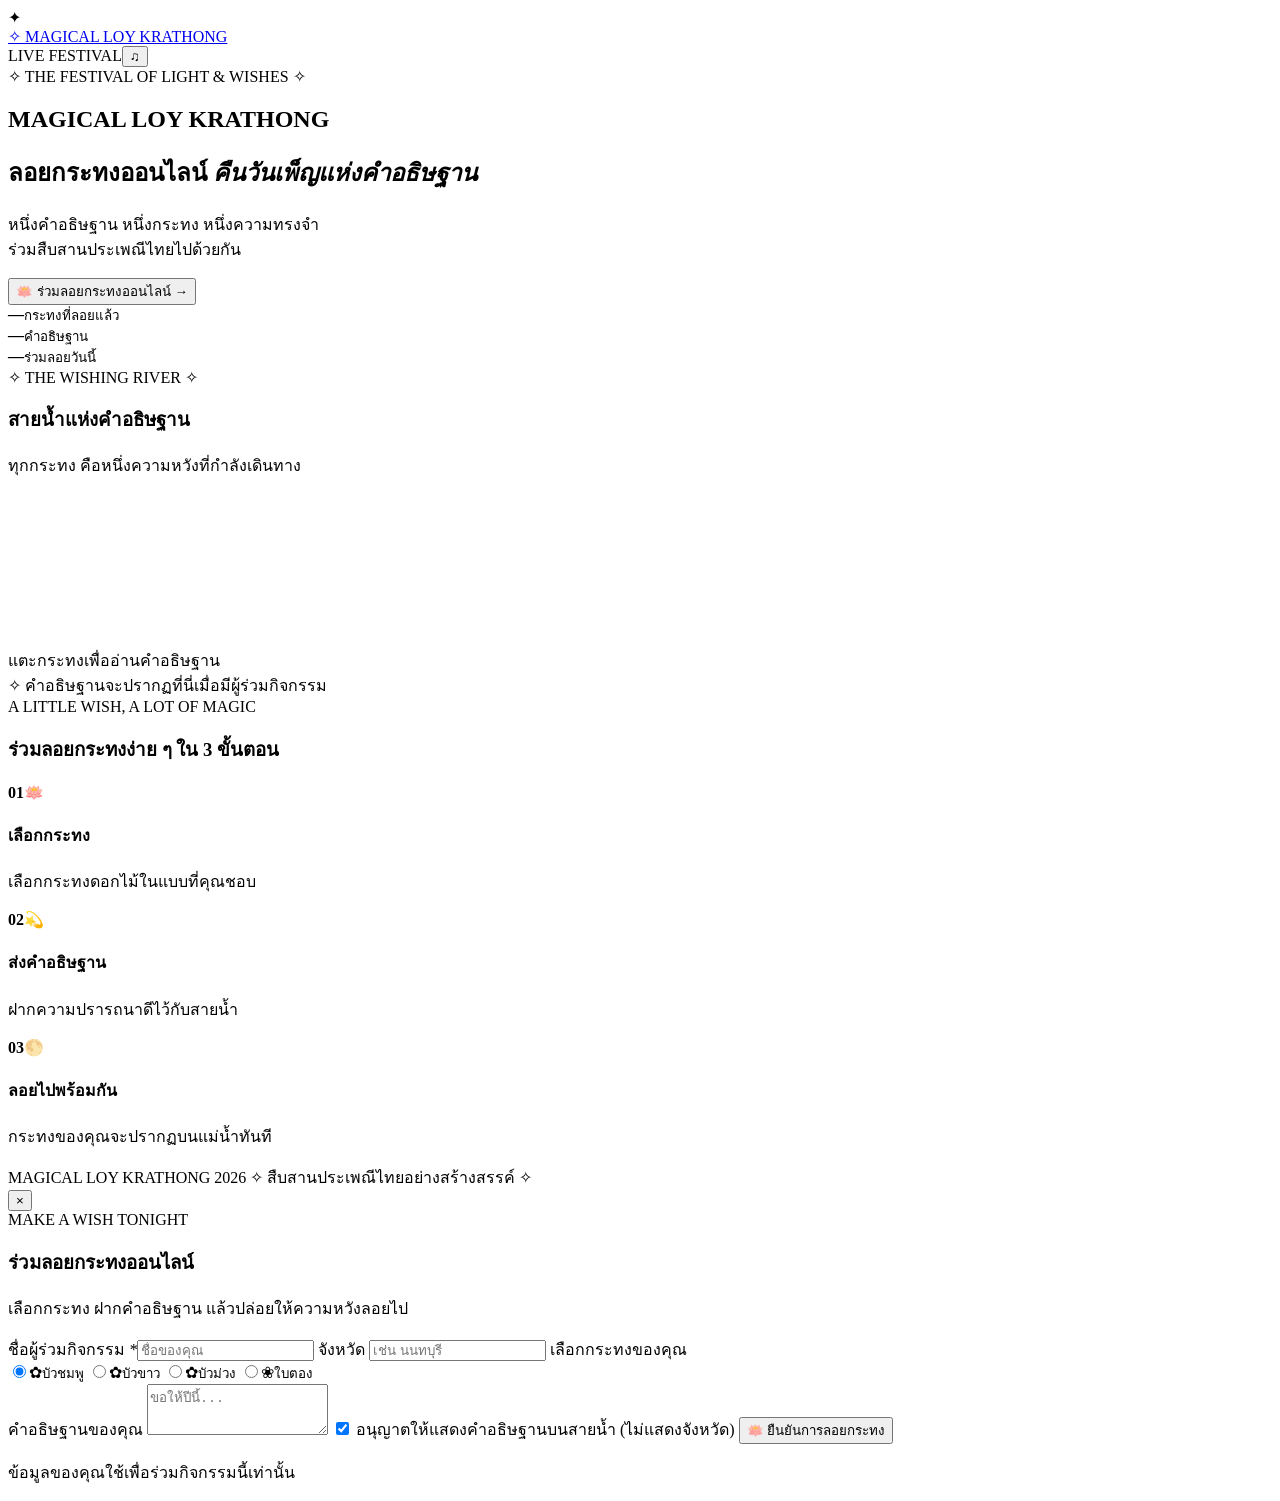
==== index.html @ 8a5355aa "Add files via upload" ====
<!doctype html>
<html lang="th">
<head>
<meta charset="utf-8"><meta name="viewport" content="width=device-width,initial-scale=1">
<meta name="theme-color" content="#090d27">
<meta name="description" content="ร่วมลอยกระทงออนไลน์ ส่งคำอธิษฐานไปกับสายน้ำแห่งความทรงจำ">
<title>MAGICAL LOY KRATHONG 2026</title>
<link rel="preconnect" href="https://fonts.googleapis.com"><link href="https://fonts.googleapis.com/css2?family=Kanit:wght@300;400;500;600;700&family=Prompt:wght@300;400;500;600&display=swap" rel="stylesheet">
<link rel="stylesheet" href="assets/css/style.css">
</head>
<body>
<div class="sky">
  <div class="moon"></div><div class="stars" id="stars"></div>
  <div class="temple">✦</div>
  <header class="topbar"><a class="brand" href="#">✧ MAGICAL <span>LOY KRATHONG</span></a><div class="top-actions"><span class="live-dot"></span><span>LIVE FESTIVAL</span><button id="soundBtn" class="icon-btn" aria-label="เปิดหรือปิดเสียง">♫</button></div></header>
  <main>
    <section class="hero">
      <div class="eyebrow">✧ THE FESTIVAL OF LIGHT & WISHES ✧</div>
      <h1>MAGICAL <span>LOY KRATHONG</span></h1>
      <h2>ลอยกระทงออนไลน์ <i>คืนวันเพ็ญแห่งคำอธิษฐาน</i></h2>
      <p class="intro">หนึ่งคำอธิษฐาน หนึ่งกระทง หนึ่งความทรงจำ<br>ร่วมสืบสานประเพณีไทยไปด้วยกัน</p>
      <button class="primary-btn" id="openRegister">🪷 ร่วมลอยกระทงออนไลน์ <span>→</span></button>
      <div class="stats">
        <div><strong id="totalCount">—</strong><small>กระทงที่ลอยแล้ว</small></div>
        <div class="stat-sep"></div>
        <div><strong id="wishCount">—</strong><small>คำอธิษฐาน</small></div>
        <div class="stat-sep"></div>
        <div><strong id="todayCount">—</strong><small>ร่วมลอยวันนี้</small></div>
      </div>
    </section>
    <section class="river-section">
      <div class="river-heading"><span>✧ THE WISHING RIVER ✧</span><h3>สายน้ำแห่งคำอธิษฐาน</h3><p>ทุกกระทง คือหนึ่งความหวังที่กำลังเดินทาง</p></div>
      <div class="river-wrap"><canvas id="riverCanvas" aria-label="แม่น้ำและกระทงลอย"></canvas><div class="river-glow"></div><div class="river-hint">แตะกระทงเพื่ออ่านคำอธิษฐาน</div></div>
      <div class="wish-strip" id="wishStrip"><span>✧</span> คำอธิษฐานจะปรากฏที่นี่เมื่อมีผู้ร่วมกิจกรรม</div>
    </section>
    <section class="how"><div class="eyebrow">A LITTLE WISH, A LOT OF MAGIC</div><h3>ร่วมลอยกระทงง่าย ๆ ใน 3 ขั้นตอน</h3><div class="steps"><article><b>01</b><span>🪷</span><h4>เลือกกระทง</h4><p>เลือกกระทงดอกไม้ในแบบที่คุณชอบ</p></article><article><b>02</b><span>💫</span><h4>ส่งคำอธิษฐาน</h4><p>ฝากความปรารถนาดีไว้กับสายน้ำ</p></article><article><b>03</b><span>🌕</span><h4>ลอยไปพร้อมกัน</h4><p>กระทงของคุณจะปรากฏบนแม่น้ำทันที</p></article></div></section>
  </main>
  <footer>MAGICAL LOY KRATHONG 2026 <span>✧ สืบสานประเพณีไทยอย่างสร้างสรรค์ ✧</span></footer>
</div>

<div class="modal-backdrop" id="registerModal" aria-hidden="true">
 <div class="modal">
  <button class="close-btn" id="closeRegister" aria-label="ปิด">×</button>
  <div class="eyebrow">MAKE A WISH TONIGHT</div><h3>ร่วมลอยกระทงออนไลน์</h3><p class="muted">เลือกกระทง ฝากคำอธิษฐาน แล้วปล่อยให้ความหวังลอยไป</p>
  <form id="registerForm">
   <label>ชื่อผู้ร่วมกิจกรรม <em>*</em><input name="name" maxlength="60" required placeholder="ชื่อของคุณ"></label>
   <label>จังหวัด <input name="province" maxlength="80" placeholder="เช่น นนทบุรี"></label>
   <label>เลือกกระทงของคุณ</label>
   <div class="krathong-options">
    <label class="kr-option selected"><input type="radio" name="type" value="pink" checked><span class="flower pink">✿</span><small>บัวชมพู</small></label>
    <label class="kr-option"><input type="radio" name="type" value="white"><span class="flower white">✿</span><small>บัวขาว</small></label>
    <label class="kr-option"><input type="radio" name="type" value="purple"><span class="flower purple">✿</span><small>บัวม่วง</small></label>
    <label class="kr-option"><input type="radio" name="type" value="banana"><span class="flower banana">❀</span><small>ใบตอง</small></label>
   </div>
   <label>คำอธิษฐานของคุณ <textarea name="wish" maxlength="300" rows="3" placeholder="ขอให้ปีนี้..."></textarea></label>
   <label class="checkline"><input type="checkbox" name="isPublic" checked> อนุญาตให้แสดงคำอธิษฐานบนสายน้ำ (ไม่แสดงจังหวัด)</label>
   <button class="primary-btn submit-btn" type="submit" id="submitBtn">🪷 ยืนยันการลอยกระทง</button>
   <p class="tiny-note">ข้อมูลของคุณใช้เพื่อร่วมกิจกรรมนี้เท่านั้น</p>
  </form>
 </div>
</div>
<div class="toast" id="toast" role="status"></div>
<iframe name="gasFrame" id="gasFrame" hidden></iframe>
<script>window.MLK_CONFIG={API_URL:"https://script.google.com/macros/s/AKfycbyF2YvfdCRjk7DsyJxq_kQwsOe3hr_NYa4BOGJVbSsuf0fq9IJv3-2B1YnE3I2Cj1Ar/exec"};</script>
<script src="assets/js/app.js"></script>
</body></html>
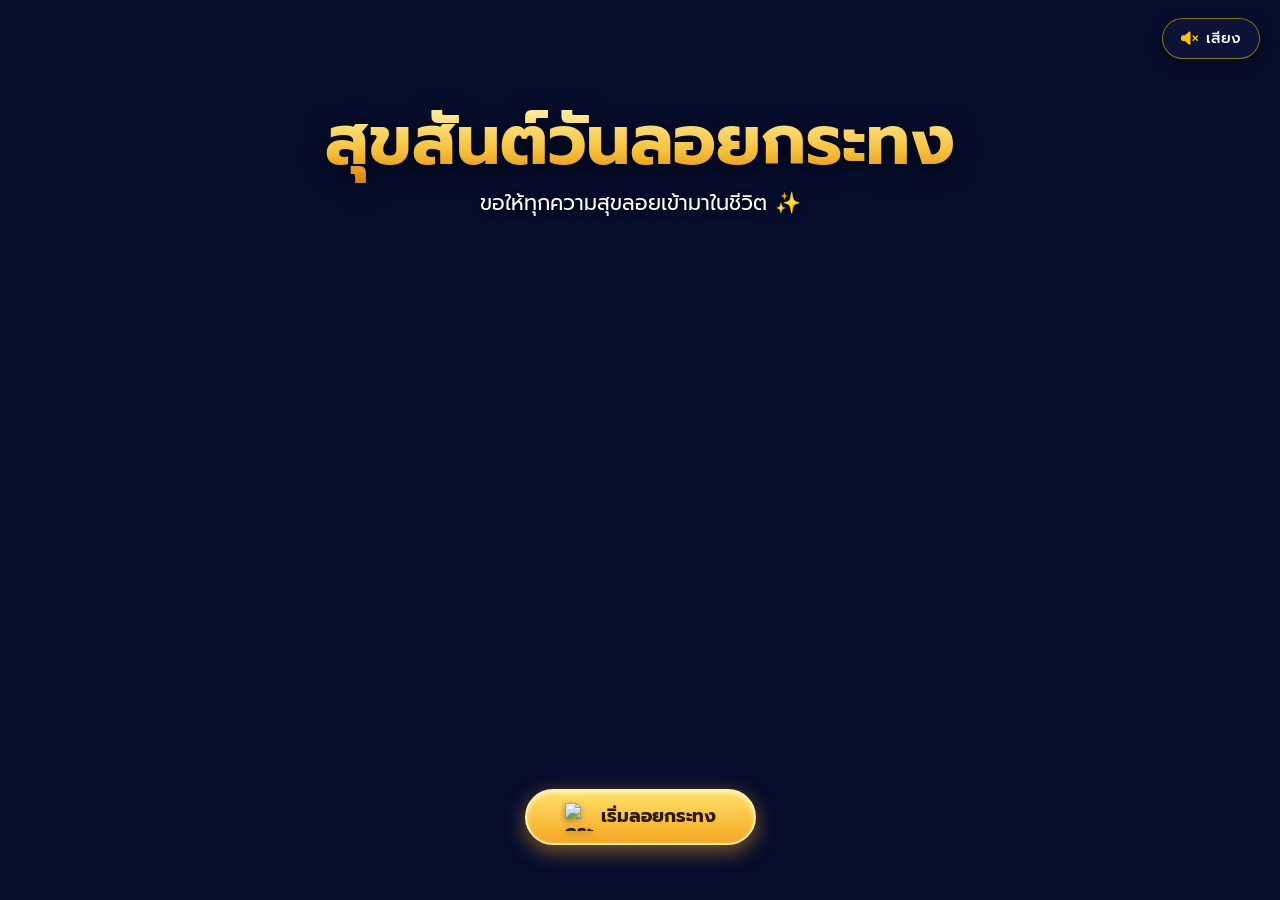
==== commit 15156d6c: "Update index.html" ====
--- a/index.html
+++ b/index.html
@@ -1,66 +1,768 @@
-<!doctype html>
+<!DOCTYPE html>
 <html lang="th">
 <head>
-<meta charset="utf-8"><meta name="viewport" content="width=device-width,initial-scale=1">
-<meta name="theme-color" content="#090d27">
-<meta name="description" content="ร่วมลอยกระทงออนไลน์ ส่งคำอธิษฐานไปกับสายน้ำแห่งความทรงจำ">
-<title>MAGICAL LOY KRATHONG 2026</title>
-<link rel="preconnect" href="https://fonts.googleapis.com"><link href="https://fonts.googleapis.com/css2?family=Kanit:wght@300;400;500;600;700&family=Prompt:wght@300;400;500;600&display=swap" rel="stylesheet">
-<link rel="stylesheet" href="assets/css/style.css">
+  <meta charset="UTF-8">
+  <meta name="viewport" content="width=device-width, initial-scale=1.0">
+  <title>สุขสันต์วันลอยกระทง</title>
+
+  <!-- Google Fonts -->
+  <link href="https://fonts.googleapis.com/css2?family=Prompt:wght@300;400;500;600;700&display=swap" rel="stylesheet">
+  <!-- Bootstrap 5 CSS -->
+  <link href="https://cdn.jsdelivr.net/npm/bootstrap@5.3.2/dist/css/bootstrap.min.css" rel="stylesheet">
+  <!-- SweetAlert2 CSS -->
+  <link href="https://cdn.jsdelivr.net/npm/sweetalert2@11/dist/sweetalert2.min.css" rel="stylesheet">
+  <!-- FontAwesome Icons -->
+  <link rel="stylesheet" href="https://cdnjs.cloudflare.com/ajax/libs/font-awesome/6.4.2/css/all.min.css">
+
+  <style>
+    :root {
+      --bg-image: url('https://s.imgz.io/2026/11/23/Loykrathong367a21b5b9f10a13.png');
+      --gold-gradient: linear-gradient(180deg, #FFE169 0%, #F5A623 100%);
+      --glass-bg: rgba(16, 24, 64, 0.72);
+      --glass-border: rgba(255, 215, 0, 0.45);
+    }
+
+    * {
+      box-sizing: border-box;
+      user-select: none;
+    }
+
+    body, html {
+      margin: 0;
+      padding: 0;
+      width: 100%;
+      height: 100%;
+      overflow: hidden;
+      font-family: 'Prompt', sans-serif;
+      background-color: #070d2d;
+    }
+
+    .scene-container {
+      position: relative;
+      width: 100vw;
+      height: 100vh;
+      background-image: linear-gradient(to bottom, rgba(7, 13, 45, 0.25), rgba(7, 13, 45, 0.45)), var(--bg-image);
+      background-size: cover;
+      background-position: center bottom;
+      overflow: hidden;
+    }
+
+    .top-bar {
+      position: fixed;
+      top: 18px;
+      left: 20px;
+      right: 20px;
+      z-index: 100;
+      display: flex;
+      justify-content: space-between;
+      align-items: center;
+      pointer-events: none;
+    }
+
+    .pill-badge {
+      pointer-events: auto;
+      background: rgba(15, 22, 58, 0.75);
+      backdrop-filter: blur(8px);
+      border: 1.5px solid rgba(255, 215, 0, 0.5);
+      color: #fff;
+      padding: 8px 18px;
+      border-radius: 50px;
+      font-size: 0.95rem;
+      font-weight: 500;
+      box-shadow: 0 4px 15px rgba(0, 0, 0, 0.4);
+      display: flex;
+      align-items: center;
+      gap: 8px;
+      transition: all 0.25s ease;
+    }
+
+    .btn-sound {
+      cursor: pointer;
+    }
+
+    .btn-sound:hover {
+      background: rgba(35, 48, 110, 0.9);
+      transform: scale(1.05);
+    }
+
+    .river-area {
+      position: absolute;
+      bottom: 0;
+      left: 0;
+      width: 100%;
+      height: 52%;
+      z-index: 10;
+      pointer-events: none;
+    }
+
+    /* ตัวกระทงที่ลอยอยู่ในน้ำพร้อมเอฟเฟ็กต์ */
+    .floating-krathong {
+      position: absolute;
+      display: flex;
+      flex-direction: column;
+      align-items: center;
+      cursor: pointer;
+      pointer-events: auto;
+      animation: floatAcross linear infinite, waveMotion 5s ease-in-out infinite;
+      transition: transform 0.4s ease, filter 0.4s ease;
+    }
+
+    .floating-krathong:hover {
+      z-index: 99 !important;
+      transform: scale(1.12);
+      filter: drop-shadow(0 0 18px rgba(255, 225, 105, 0.95));
+    }
+
+    .floating-krathong.just-launched {
+      animation: floatAcross linear infinite, waveMotion 5s ease-in-out infinite, newLaunchGlow 3.5s ease-out;
+    }
+
+    .krathong-name-tag {
+      background: rgba(12, 18, 48, 0.85);
+      border: 1px solid rgba(255, 215, 0, 0.7);
+      color: #fff;
+      padding: 3px 14px;
+      border-radius: 20px;
+      font-size: 0.82rem;
+      white-space: nowrap;
+      margin-bottom: 5px;
+      box-shadow: 0 2px 8px rgba(0,0,0,0.5);
+      text-shadow: 0 1px 2px #000;
+      z-index: 2;
+    }
+
+    .krathong-wrapper {
+      position: relative;
+      display: flex;
+      justify-content: center;
+      align-items: center;
+    }
+
+    .krathong-img {
+      position: relative;
+      z-index: 2;
+      width: 95px;
+      height: auto;
+      animation: candleGlow 2.2s ease-in-out infinite alternate;
+    }
+
+    .water-ripple {
+      position: absolute;
+      bottom: 2px;
+      width: 85%;
+      height: 18px;
+      border-radius: 50%;
+      border: 1.5px solid rgba(255, 245, 190, 0.55);
+      box-shadow: 0 0 10px rgba(255, 215, 0, 0.35);
+      z-index: 1;
+      animation: rippleExpand 3.5s ease-out infinite;
+      pointer-events: none;
+    }
+
+    .water-ripple.delay-2 {
+      animation-delay: 1.75s;
+    }
+
+    @keyframes floatAcross {
+      0% { left: -160px; }
+      100% { left: calc(100vw + 160px); }
+    }
+
+    @keyframes waveMotion {
+      0%, 100% {
+        transform: translateY(0px) rotate(-1.8deg);
+      }
+      50% {
+        transform: translateY(-8px) rotate(1.8deg);
+      }
+    }
+
+    @keyframes candleGlow {
+      0% {
+        filter: drop-shadow(0 6px 8px rgba(0, 0, 0, 0.6)) drop-shadow(0 -2px 6px rgba(255, 210, 80, 0.35));
+      }
+      100% {
+        filter: drop-shadow(0 6px 8px rgba(0, 0, 0, 0.6)) drop-shadow(0 -4px 14px rgba(255, 230, 120, 0.85));
+      }
+    }
+
+    @keyframes rippleExpand {
+      0% {
+        transform: scale(0.75);
+        opacity: 0.85;
+      }
+      100% {
+        transform: scale(1.65);
+        opacity: 0;
+      }
+    }
+
+    @keyframes newLaunchGlow {
+      0% {
+        filter: drop-shadow(0 0 28px rgba(255, 230, 100, 1)) brightness(1.25);
+      }
+      100% {
+        filter: drop-shadow(0 0 0px rgba(255, 230, 100, 0)) brightness(1);
+      }
+    }
+
+    .welcome-overlay {
+      position: absolute;
+      inset: 0;
+      z-index: 30;
+      display: flex;
+      flex-direction: column;
+      justify-content: space-between;
+      align-items: center;
+      padding: 90px 20px 55px;
+      pointer-events: none;
+    }
+
+    .hero-title-box {
+      text-align: center;
+      margin-top: 10px;
+    }
+
+    .hero-title {
+      font-family: 'Prompt', sans-serif;
+      font-weight: 700;
+      font-size: clamp(2.3rem, 5.5vw, 4.3rem);
+      background: linear-gradient(180deg, #FFF6B7 0%, #F6C23E 60%, #D9820B 100%);
+      -webkit-background-clip: text;
+      -webkit-text-fill-color: transparent;
+      filter: drop-shadow(0 4px 12px rgba(0, 0, 0, 0.75));
+      margin-bottom: 5px;
+    }
+
+    .hero-subtitle {
+      color: #fff;
+      font-size: clamp(1rem, 2vw, 1.3rem);
+      text-shadow: 0 2px 8px rgba(0, 0, 0, 0.85);
+    }
+
+    .btn-gold {
+      pointer-events: auto;
+      background: var(--gold-gradient);
+      color: #2b1800;
+      font-weight: 700;
+      font-size: 1.15rem;
+      border: 2px solid #FFF2A6;
+      border-radius: 50px;
+      padding: 12px 38px;
+      box-shadow: 0 6px 20px rgba(245, 166, 35, 0.5), inset 0 2px 4px rgba(255,255,255,0.6);
+      transition: all 0.25s ease;
+      cursor: pointer;
+    }
+
+    .btn-gold:hover {
+      transform: translateY(-2px) scale(1.03);
+      box-shadow: 0 8px 25px rgba(255, 215, 0, 0.75);
+      color: #1a0e00;
+    }
+
+    .btn-gold:disabled {
+      opacity: 0.55;
+      cursor: not-allowed;
+      transform: none;
+    }
+
+    .btn-krathong-icon {
+      width: 28px;
+      height: 28px;
+      object-fit: contain;
+      filter: drop-shadow(0 2px 3px rgba(0, 0, 0, 0.35));
+      transition: transform 0.25s ease;
+    }
+
+    .btn-gold:hover .btn-krathong-icon {
+      transform: scale(1.15) rotate(-6deg);
+    }
+
+    .btn-dark-pill {
+      pointer-events: auto;
+      background: rgba(15, 22, 58, 0.82);
+      backdrop-filter: blur(6px);
+      color: #fff;
+      font-weight: 500;
+      font-size: 1rem;
+      border: 1.5px solid rgba(255, 215, 0, 0.5);
+      border-radius: 50px;
+      padding: 12px 26px;
+      transition: all 0.25s ease;
+      cursor: pointer;
+    }
+
+    .btn-dark-pill:hover {
+      background: rgba(30, 42, 98, 0.95);
+      border-color: #FFD700;
+    }
+
+    .glass-modal {
+      position: fixed;
+      inset: 0;
+      z-index: 50;
+      background: rgba(5, 10, 30, 0.55);
+      backdrop-filter: blur(4px);
+      display: none;
+      justify-content: center;
+      align-items: center;
+      padding: 15px;
+    }
+
+    .glass-card {
+      background: var(--glass-bg);
+      backdrop-filter: blur(14px);
+      border: 1.5px solid var(--glass-border);
+      border-radius: 24px;
+      padding: 24px;
+      width: 100%;
+      max-width: 780px;
+      max-height: 90vh;
+      overflow-y: auto;
+      box-shadow: 0 15px 40px rgba(0, 0, 0, 0.65);
+      color: #fff;
+    }
+
+    .glass-card-sm {
+      max-width: 460px;
+    }
+
+    .modal-heading {
+      text-align: center;
+      font-weight: 700;
+      font-size: 1.75rem;
+      color: #FFE169;
+      text-shadow: 0 2px 6px rgba(0,0,0,0.6);
+      margin-bottom: 18px;
+    }
+
+    .krathong-option {
+      background: rgba(255, 255, 255, 0.07);
+      border: 2px solid rgba(255, 255, 255, 0.15);
+      border-radius: 18px;
+      padding: 14px 10px;
+      text-align: center;
+      cursor: pointer;
+      transition: all 0.25s ease;
+      height: 100%;
+      display: flex;
+      flex-direction: column;
+      justify-content: center;
+      align-items: center;
+    }
+
+    .krathong-option:hover {
+      background: rgba(255, 215, 0, 0.14);
+      border-color: rgba(255, 215, 0, 0.6);
+      transform: translateY(-3px);
+    }
+
+    .krathong-option.selected {
+      background: rgba(255, 215, 0, 0.24);
+      border-color: #FFD700;
+      box-shadow: 0 0 18px rgba(255, 215, 0, 0.45);
+    }
+
+    .krathong-option img {
+      width: 115px;
+      height: 115px;
+      object-fit: contain;
+      margin-bottom: 8px;
+      filter: drop-shadow(0 5px 8px rgba(0,0,0,0.45));
+    }
+
+    .krathong-option-title {
+      font-size: 0.95rem;
+      font-weight: 500;
+      color: #f8f9fa;
+    }
+
+    .custom-label {
+      color: #FFE169;
+      font-weight: 600;
+      margin-bottom: 6px;
+      display: block;
+    }
+
+    .custom-input {
+      background: rgba(255, 255, 255, 0.92);
+      border: 2px solid transparent;
+      border-radius: 14px;
+      padding: 12px 15px;
+      font-size: 1rem;
+      color: #1a1a1a;
+      width: 100%;
+    }
+
+    .custom-input:focus {
+      outline: none;
+      border-color: #FFD700;
+      box-shadow: 0 0 12px rgba(255, 215, 0, 0.5);
+    }
+
+    .bottom-action-bar {
+      position: fixed;
+      bottom: 28px;
+      left: 0;
+      right: 0;
+      z-index: 40;
+      display: none;
+      justify-content: center;
+      align-items: center;
+      gap: 14px;
+      flex-wrap: wrap;
+      padding: 0 15px;
+    }
+
+    .swal2-popup {
+      background: #131c4e !important;
+      color: #fff !important;
+      border: 1.5px solid #FFD700 !important;
+      border-radius: 20px !important;
+      font-family: 'Prompt', sans-serif !important;
+    }
+
+    .swal2-title {
+      color: #FFE169 !important;
+    }
+  </style>
 </head>
 <body>
-<div class="sky">
-  <div class="moon"></div><div class="stars" id="stars"></div>
-  <div class="temple">✦</div>
-  <header class="topbar"><a class="brand" href="#">✧ MAGICAL <span>LOY KRATHONG</span></a><div class="top-actions"><span class="live-dot"></span><span>LIVE FESTIVAL</span><button id="soundBtn" class="icon-btn" aria-label="เปิดหรือปิดเสียง">♫</button></div></header>
-  <main>
-    <section class="hero">
-      <div class="eyebrow">✧ THE FESTIVAL OF LIGHT & WISHES ✧</div>
-      <h1>MAGICAL <span>LOY KRATHONG</span></h1>
-      <h2>ลอยกระทงออนไลน์ <i>คืนวันเพ็ญแห่งคำอธิษฐาน</i></h2>
-      <p class="intro">หนึ่งคำอธิษฐาน หนึ่งกระทง หนึ่งความทรงจำ<br>ร่วมสืบสานประเพณีไทยไปด้วยกัน</p>
-      <button class="primary-btn" id="openRegister">🪷 ร่วมลอยกระทงออนไลน์ <span>→</span></button>
-      <div class="stats">
-        <div><strong id="totalCount">—</strong><small>กระทงที่ลอยแล้ว</small></div>
-        <div class="stat-sep"></div>
-        <div><strong id="wishCount">—</strong><small>คำอธิษฐาน</small></div>
-        <div class="stat-sep"></div>
-        <div><strong id="todayCount">—</strong><small>ร่วมลอยวันนี้</small></div>
+
+  <audio id="bgMusic" loop>
+    <source src="https://rnpkk6466-beep.github.io/music/Loy%20Krathong.mp3" type="audio/mpeg">
+  </audio>
+
+  <div class="scene-container">
+    <div class="top-bar">
+      <div class="pill-badge" id="counterBadge" style="visibility: hidden;">
+        <span>🪷 กระทงในแม่น้ำ <strong id="krathongCount" class="text-warning">0</strong> ใบ</span>
       </div>
-    </section>
-    <section class="river-section">
-      <div class="river-heading"><span>✧ THE WISHING RIVER ✧</span><h3>สายน้ำแห่งคำอธิษฐาน</h3><p>ทุกกระทง คือหนึ่งความหวังที่กำลังเดินทาง</p></div>
-      <div class="river-wrap"><canvas id="riverCanvas" aria-label="แม่น้ำและกระทงลอย"></canvas><div class="river-glow"></div><div class="river-hint">แตะกระทงเพื่ออ่านคำอธิษฐาน</div></div>
-      <div class="wish-strip" id="wishStrip"><span>✧</span> คำอธิษฐานจะปรากฏที่นี่เมื่อมีผู้ร่วมกิจกรรม</div>
-    </section>
-    <section class="how"><div class="eyebrow">A LITTLE WISH, A LOT OF MAGIC</div><h3>ร่วมลอยกระทงง่าย ๆ ใน 3 ขั้นตอน</h3><div class="steps"><article><b>01</b><span>🪷</span><h4>เลือกกระทง</h4><p>เลือกกระทงดอกไม้ในแบบที่คุณชอบ</p></article><article><b>02</b><span>💫</span><h4>ส่งคำอธิษฐาน</h4><p>ฝากความปรารถนาดีไว้กับสายน้ำ</p></article><article><b>03</b><span>🌕</span><h4>ลอยไปพร้อมกัน</h4><p>กระทงของคุณจะปรากฏบนแม่น้ำทันที</p></article></div></section>
-  </main>
-  <footer>MAGICAL LOY KRATHONG 2026 <span>✧ สืบสานประเพณีไทยอย่างสร้างสรรค์ ✧</span></footer>
-</div>
-
-<div class="modal-backdrop" id="registerModal" aria-hidden="true">
- <div class="modal">
-  <button class="close-btn" id="closeRegister" aria-label="ปิด">×</button>
-  <div class="eyebrow">MAKE A WISH TONIGHT</div><h3>ร่วมลอยกระทงออนไลน์</h3><p class="muted">เลือกกระทง ฝากคำอธิษฐาน แล้วปล่อยให้ความหวังลอยไป</p>
-  <form id="registerForm">
-   <label>ชื่อผู้ร่วมกิจกรรม <em>*</em><input name="name" maxlength="60" required placeholder="ชื่อของคุณ"></label>
-   <label>จังหวัด <input name="province" maxlength="80" placeholder="เช่น นนทบุรี"></label>
-   <label>เลือกกระทงของคุณ</label>
-   <div class="krathong-options">
-    <label class="kr-option selected"><input type="radio" name="type" value="pink" checked><span class="flower pink">✿</span><small>บัวชมพู</small></label>
-    <label class="kr-option"><input type="radio" name="type" value="white"><span class="flower white">✿</span><small>บัวขาว</small></label>
-    <label class="kr-option"><input type="radio" name="type" value="purple"><span class="flower purple">✿</span><small>บัวม่วง</small></label>
-    <label class="kr-option"><input type="radio" name="type" value="banana"><span class="flower banana">❀</span><small>ใบตอง</small></label>
-   </div>
-   <label>คำอธิษฐานของคุณ <textarea name="wish" maxlength="300" rows="3" placeholder="ขอให้ปีนี้..."></textarea></label>
-   <label class="checkline"><input type="checkbox" name="isPublic" checked> อนุญาตให้แสดงคำอธิษฐานบนสายน้ำ (ไม่แสดงจังหวัด)</label>
-   <button class="primary-btn submit-btn" type="submit" id="submitBtn">🪷 ยืนยันการลอยกระทง</button>
-   <p class="tiny-note">ข้อมูลของคุณใช้เพื่อร่วมกิจกรรมนี้เท่านั้น</p>
-  </form>
- </div>
-</div>
-<div class="toast" id="toast" role="status"></div>
-<iframe name="gasFrame" id="gasFrame" hidden></iframe>
-<script>window.MLK_CONFIG={API_URL:"https://script.google.com/macros/s/AKfycbyF2YvfdCRjk7DsyJxq_kQwsOe3hr_NYa4BOGJVbSsuf0fq9IJv3-2B1YnE3I2Cj1Ar/exec"};</script>
-<script src="assets/js/app.js"></script>
-</body></html>+
+      <button class="pill-badge btn-sound" id="soundToggleBtn" onclick="toggleSound()">
+        <i class="fa-solid fa-volume-xmark text-warning" id="soundIcon"></i>
+        <span id="soundText">เสียง</span>
+      </button>
+    </div>
+
+    <div class="river-area" id="riverArea"></div>
+
+    <div class="welcome-overlay" id="welcomeScreen">
+      <div class="hero-title-box">
+        <h1 class="hero-title">สุขสันต์วันลอยกระทง</h1>
+        <p class="hero-subtitle">ขอให้ทุกความสุขลอยเข้ามาในชีวิต ✨</p>
+      </div>
+
+      <button class="btn-gold d-inline-flex align-items-center justify-content-center gap-2" onclick="openSelectModal()">
+        <img src="https://s.imgz.io/2026/11/23/krathong1d96fdd44be5f625d.png" alt="กระทง" class="btn-krathong-icon">
+        <span>เริ่มลอยกระทง</span>
+      </button>
+    </div>
+
+    <div class="glass-modal" id="selectModal">
+      <div class="glass-card">
+        <h2 class="modal-heading">เลือกกระทงของคุณ</h2>
+
+        <div class="row g-3" id="krathongGrid"></div>
+
+        <div class="text-center mt-4 d-flex justify-content-center gap-2">
+          <button class="btn-dark-pill" onclick="closeAllModals()">ยกเลิก</button>
+          <button class="btn-gold" id="confirmKrathongBtn" disabled onclick="openWishModal()">
+            ยืนยันกระทง
+          </button>
+        </div>
+      </div>
+    </div>
+
+    <div class="glass-modal" id="wishModal">
+      <div class="glass-card glass-card-sm">
+        <div class="text-center mb-3">
+          <img id="selectedPreviewImg" src="" alt="กระทงที่เลือก" style="width: 135px; height: 135px; object-fit: contain; filter: drop-shadow(0 6px 12px rgba(0,0,0,0.5));">
+        </div>
+
+        <div class="mb-3">
+          <label class="custom-label">ชื่อผู้ลอยกระทง</label>
+          <input type="text" id="userName" class="custom-input" maxlength="40" placeholder="ระบุชื่อของคุณ (หรือเว้นว่างไว้)">
+        </div>
+
+        <div class="mb-2">
+          <label class="custom-label">คำอธิษฐาน</label>
+          <textarea id="userWish" class="custom-input" rows="3" maxlength="300" placeholder="พิมพ์คำอธิษฐานขอพร..." oninput="updateCharCount()"></textarea>
+          <div class="text-end small text-light mt-1 opacity-75">
+            <span id="charCount">0</span>/300
+          </div>
+        </div>
+
+        <div class="d-grid gap-2 mt-3">
+          <button class="btn-gold w-100" id="submitFloatBtn" onclick="submitKrathong()">
+            นำกระทงลงลอยน้ำ
+          </button>
+          <button class="btn-dark-pill w-100" onclick="backToSelect()">
+            ← เลือกกระทงใหม่
+          </button>
+        </div>
+      </div>
+    </div>
+
+    <div class="bottom-action-bar" id="riverActionBar">
+      <button class="btn-gold d-inline-flex align-items-center justify-content-center gap-2" onclick="openSelectModal()">
+        <img src="https://s.imgz.io/2026/11/23/krathong1d96fdd44be5f625d.png" alt="กระทง" class="btn-krathong-icon">
+        <span>เริ่มลอยกระทง</span>
+      </button>
+      <button class="btn-dark-pill" onclick="showAllWishes()">
+        📜 ดูคำอธิษฐาน
+      </button>
+    </div>
+  </div>
+
+  <script src="https://cdn.jsdelivr.net/npm/bootstrap@5.3.2/dist/js/bootstrap.bundle.min.js"></script>
+  <script src="https://cdn.jsdelivr.net/npm/sweetalert2@11"></script>
+
+  <script>
+    // นำ Web App URL ของ Google Apps Script มาใส่ตรงนี้
+    const GAS_WEB_APP_URL = 'https://script.google.com/macros/s/AKfycbxKcvSsepTKp56zFWQQdbSDdBpuqYgDxGgcRqmHfJNOvSafeorkwGhNd_udvwGlRqox/exec';
+
+    const KRATHONG_LIST = [
+      { id: '1', name: 'บัวม่วง', img: 'https://s.imgz.io/2026/11/23/krathong1d96fdd44be5f625d.png' },
+      { id: '2', name: 'มะลิขาว', img: 'https://s.imgz.io/2026/11/23/krathong27b09a2c4279b80b6.png' },
+      { id: '3', name: 'ดาวเรืองบานชื่น', img: 'https://s.imgz.io/2026/11/23/krathong360c71e0a5c6b6768.png' },
+      { id: '4', name: 'บัวชมพู', img: 'https://s.imgz.io/2026/11/23/krathong4251dad732733eb1c.png' },
+      { id: '5', name: 'บัวสามชั้น', img: 'https://s.imgz.io/2026/11/23/krathong51dc1254be99c121e.png' },
+      { id: '6', name: 'กล้วยไม้ใบตอง', img: 'https://s.imgz.io/2026/11/23/krathong6114611a34e726843.png' }
+    ];
+
+    let selectedKrathong = null;
+    let allKrathongsData = [];
+    let isPlaying = false;
+
+    window.onload = function() {
+      renderKrathongGrid();
+      loadRiverData();
+      setInterval(loadRiverData, 20000);
+    };
+
+    function renderKrathongGrid() {
+      const grid = document.getElementById('krathongGrid');
+      grid.innerHTML = KRATHONG_LIST.map(item => `
+        <div class="col-6 col-md-4">
+          <div class="krathong-option" id="k-opt-${item.id}" onclick="selectKrathong('${item.id}')">
+            <img src="${item.img}" alt="${item.name}">
+            <div class="krathong-option-title">${item.name}</div>
+          </div>
+        </div>
+      `).join('');
+    }
+
+    function selectKrathong(id) {
+      selectedKrathong = KRATHONG_LIST.find(k => k.id === id);
+      document.querySelectorAll('.krathong-option').forEach(el => el.classList.remove('selected'));
+      document.getElementById(`k-opt-${id}`).classList.add('selected');
+      document.getElementById('confirmKrathongBtn').disabled = false;
+    }
+
+    function openSelectModal() {
+      playMusicAuto();
+      document.getElementById('welcomeScreen').style.display = 'none';
+      document.getElementById('riverActionBar').style.display = 'none';
+      document.getElementById('wishModal').style.display = 'none';
+      document.getElementById('selectModal').style.display = 'flex';
+      document.getElementById('counterBadge').style.visibility = 'visible';
+    }
+
+    function openWishModal() {
+      if (!selectedKrathong) return;
+      document.getElementById('selectedPreviewImg').src = selectedKrathong.img;
+      document.getElementById('selectModal').style.display = 'none';
+      document.getElementById('wishModal').style.display = 'flex';
+    }
+
+    function backToSelect() {
+      document.getElementById('wishModal').style.display = 'none';
+      document.getElementById('selectModal').style.display = 'flex';
+    }
+
+    function closeAllModals() {
+      document.getElementById('selectModal').style.display = 'none';
+      document.getElementById('wishModal').style.display = 'none';
+      if (allKrathongsData.length > 0) {
+        document.getElementById('riverActionBar').style.display = 'flex';
+      } else {
+        document.getElementById('welcomeScreen').style.display = 'flex';
+      }
+    }
+
+    function updateCharCount() {
+      const len = document.getElementById('userWish').value.length;
+      document.getElementById('charCount').innerText = len;
+    }
+
+    function submitKrathong() {
+      const name = document.getElementById('userName').value;
+      const wish = document.getElementById('userWish').value;
+      const btn = document.getElementById('submitFloatBtn');
+
+      btn.disabled = true;
+      btn.innerHTML = '<i class="fa-solid fa-spinner fa-spin"></i> กำลังนำกระทงลงน้ำ...';
+
+      const payload = {
+        name: name,
+        wish: wish,
+        type: selectedKrathong.id
+      };
+
+      fetch(GAS_WEB_APP_URL, {
+        method: 'POST',
+        headers: { 'Content-Type': 'text/plain;charset=utf-8' },
+        body: JSON.stringify(payload)
+      })
+        .then(res => res.json())
+        .then(res => {
+          btn.disabled = false;
+          btn.innerHTML = 'นำกระทงลงลอยน้ำ';
+
+          if (res.status === 'success') {
+            document.getElementById('wishModal').style.display = 'none';
+            document.getElementById('riverActionBar').style.display = 'flex';
+            document.getElementById('counterBadge').style.visibility = 'visible';
+
+            document.getElementById('userName').value = '';
+            document.getElementById('userWish').value = '';
+            updateCharCount();
+
+            document.getElementById('krathongCount').innerText = res.data.totalCount;
+            allKrathongsData.push(res.data);
+            spawnKrathongOnRiver(res.data, true);
+
+            Swal.fire({
+              icon: 'success',
+              title: 'ลอยกระทงสำเร็จ!',
+              text: 'ขอให้คำอธิษฐานของคุณสมปรารถนา ✨',
+              timer: 2200,
+              showConfirmButton: false
+            });
+          } else {
+            Swal.fire('เกิดข้อผิดพลาด', res.message || 'บันทึกไม่สำเร็จ', 'error');
+          }
+        })
+        .catch(() => {
+          btn.disabled = false;
+          btn.innerHTML = 'นำกระทงลงลอยน้ำ';
+          Swal.fire('เชื่อมต่อไม่สำเร็จ', 'กรุณาตรวจสอบ URL หรือสิทธิ์การเข้าถึง Web App', 'error');
+        });
+    }
+
+    function loadRiverData() {
+      fetch(`${GAS_WEB_APP_URL}?action=getKrathongs`)
+        .then(res => res.json())
+        .then(res => {
+          if (res.status !== 'success') return;
+          const data = res.data || [];
+          allKrathongsData = data;
+          const river = document.getElementById('riverArea');
+          river.innerHTML = '';
+
+          if (data.length > 0) {
+            document.getElementById('krathongCount').innerText = data[data.length - 1].totalCount;
+            data.forEach(item => spawnKrathongOnRiver(item, false));
+          }
+        })
+        .catch(err => console.error('Load error:', err));
+    }
+
+    function spawnKrathongOnRiver(item, isJustCreated) {
+      const river = document.getElementById('riverArea');
+      const kInfo = KRATHONG_LIST.find(k => k.id == item.type) || KRATHONG_LIST[0];
+
+      const el = document.createElement('div');
+      el.className = isJustCreated ? 'floating-krathong just-launched' : 'floating-krathong';
+
+      const posY = Number(item.posY) || 25;
+      const scale = Math.max(0.55, 1.18 - (posY / 100));
+      const duration = Math.floor(75 + (posY * 0.55) + (Math.random() * 15));
+      const delay = isJustCreated ? -(duration * 0.14) : -(Math.random() * duration);
+      const waveDelay = -(Math.random() * 5).toFixed(2);
+
+      el.style.bottom = `${posY}%`;
+      el.style.zIndex = Math.floor(100 - posY);
+      el.style.animationDuration = `${duration}s, 5s${isJustCreated ? ', 3.5s' : ''}`;
+      el.style.animationDelay = `${delay}s, ${waveDelay}s${isJustCreated ? ', 0s' : ''}`;
+
+      el.innerHTML = `
+        <div class="krathong-name-tag" style="transform: scale(${scale});">${escapeHtml(item.name)}</div>
+        <div class="krathong-wrapper">
+          <img src="${kInfo.img}" class="krathong-img" style="width: ${95 * scale}px;">
+          <div class="water-ripple"></div>
+          <div class="water-ripple delay-2"></div>
+        </div>
+      `;
+
+      el.onclick = function() {
+        Swal.fire({
+          title: `🪷 กระทงของ ${escapeHtml(item.name)}`,
+          html: `
+            <img src="${kInfo.img}" style="width:95px; margin-bottom:12px; filter: drop-shadow(0 0 12px rgba(255,215,0,0.6));">
+            <p class="fs-5 text-warning mb-2">"${escapeHtml(item.wish)}"</p>
+            <small class="text-light opacity-75">ลอยเมื่อ: ${item.timestamp || 'สักครู่ที่ผ่านมา'}</small>
+          `,
+          confirmButtonText: 'ปิดหน้าต่าง',
+          confirmButtonColor: '#F5A623'
+        });
+      };
+
+      river.appendChild(el);
+    }
+
+    function showAllWishes() {
+      if (allKrathongsData.length === 0) {
+        Swal.fire('ยังไม่มีกระทงในแม่น้ำ', 'มาร่วมลอยกระทงใบแรกกันเถอะ!', 'info');
+        return;
+      }
+
+      const listHtml = [...allKrathongsData].reverse().map(item => `
+        <div class="text-start p-2 mb-2 rounded" style="background: rgba(255,255,255,0.08); border-left: 3px solid #FFD700;">
+          <div class="fw-bold text-warning">🪷 ${escapeHtml(item.name)}</div>
+          <div class="small text-white mt-1">${escapeHtml(item.wish)}</div>
+        </div>
+      `).join('');
+
+      Swal.fire({
+        title: '📜 คำอธิษฐานในแม่น้ำ',
+        html: `<div style="max-height: 360px; overflow-y: auto; padding-right: 5px;">${listHtml}</div>`,
+        confirmButtonText: 'ปิด',
+        confirmButtonColor: '#F5A623',
+        width: 520
+      });
+    }
+
+    function toggleSound() {
+      const audio = document.getElementById('bgMusic');
+      const icon = document.getElementById('soundIcon');
+      if (isPlaying) {
+        audio.pause();
+        icon.className = 'fa-solid fa-volume-xmark text-warning';
+        isPlaying = false;
+      } else {
+        audio.play().catch(() => {});
+        icon.className = 'fa-solid fa-volume-high text-warning';
+        isPlaying = true;
+      }
+    }
+
+    function playMusicAuto() {
+      if (!isPlaying) {
+        const audio = document.getElementById('bgMusic');
+        audio.play().then(() => {
+          isPlaying = true;
+          document.getElementById('soundIcon').className = 'fa-solid fa-volume-high text-warning';
+        }).catch(() => {});
+      }
+    }
+
+    function escapeHtml(text) {
+      const div = document.createElement('div');
+      div.textContent = text;
+      return div.innerHTML;
+    }
+  </script>
+</body>
+</html>
